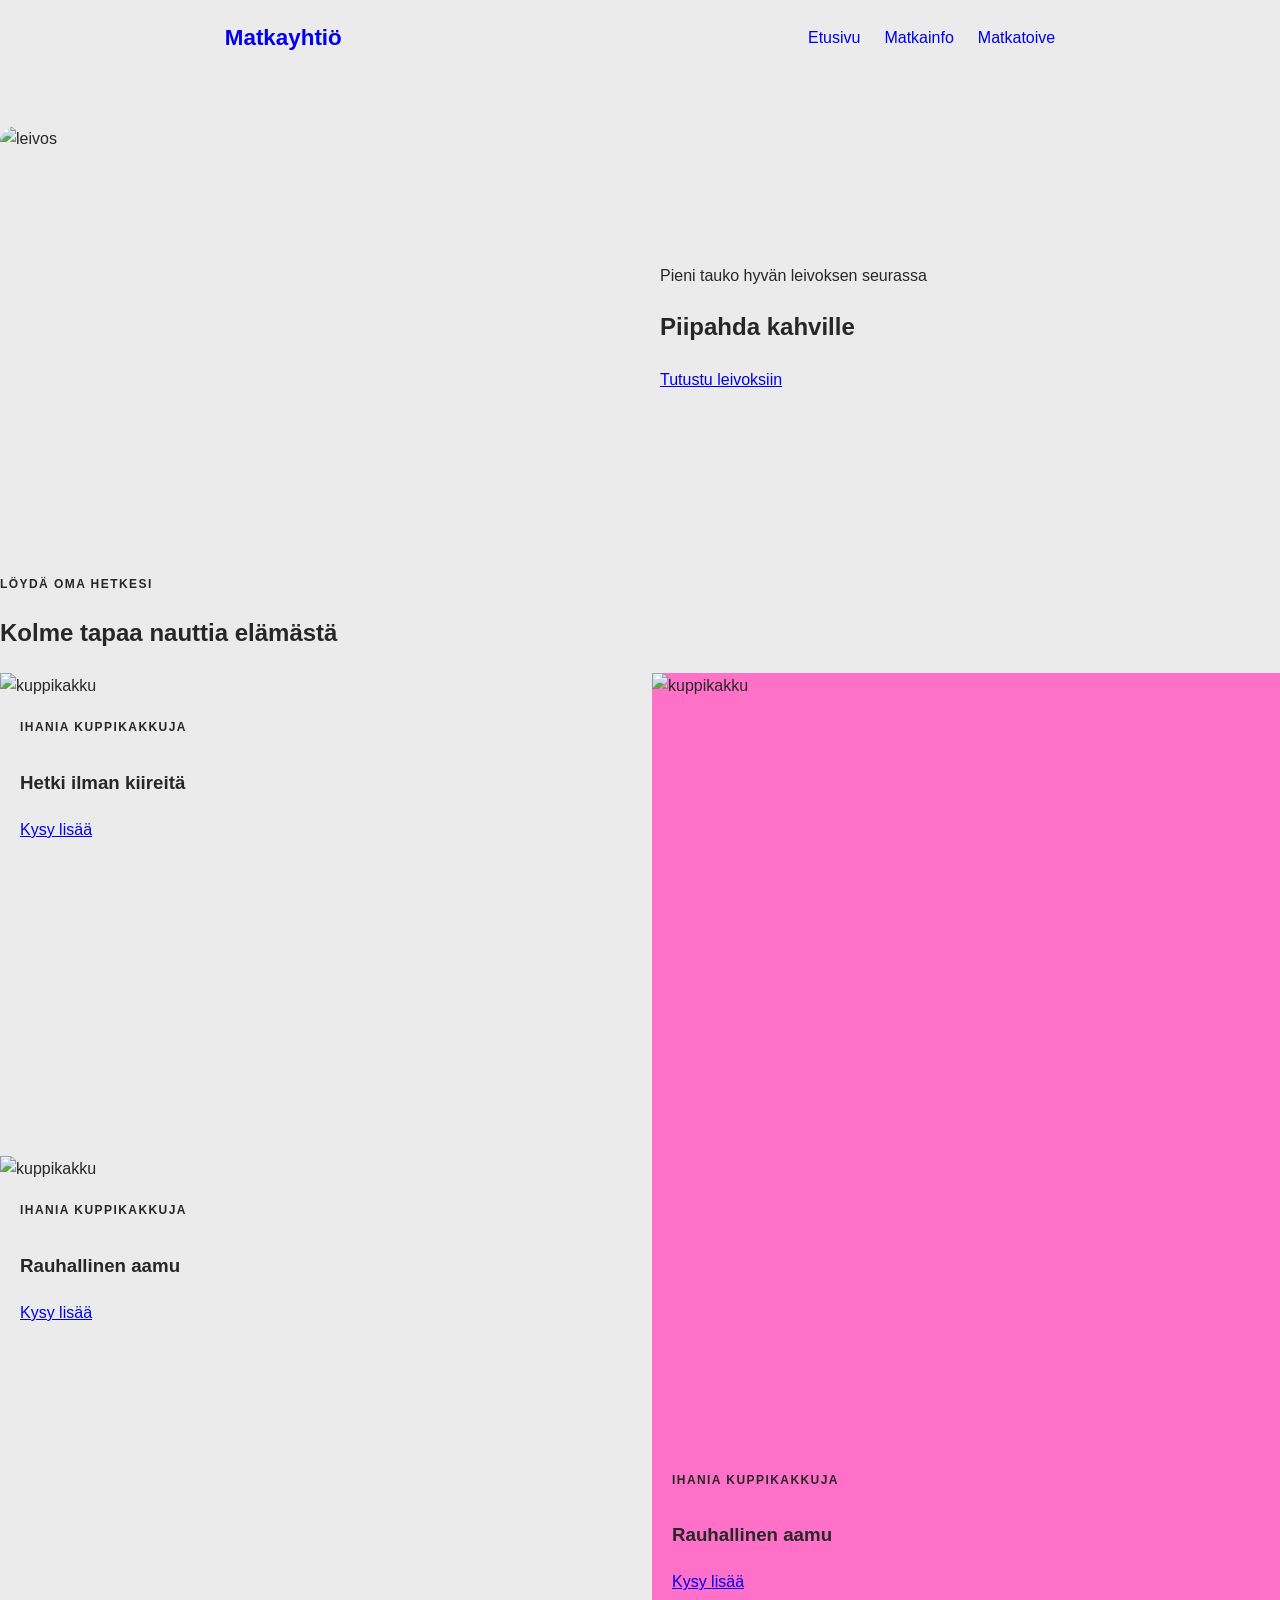
==== matkainfo.html @ 6f75fc86 "setting up things" ====
<!DOCTYPE html>
<html lang="fi">
<head>
    <meta charset="UTF-8">
    <meta name="viewport" content="width=device-width, initial-scale=1.0">
    <title>Matkainfo</title>
    <link rel="stylesheet" href="style.css">
</head>
<body>
    <header>
        <div class="rajaus header-content">
            <a href="index.html" class="logo">Matkayhtiö</a>
            <nav>
                <a href="index.html">Etusivu</a>
                <a href="matkainfo.html">Matkainfo</a>
                <a href="matkatoive.html">Matkatoive</a>
            </nav>
        </div>
    </header>
    <main>
        <!--teksti ja kuva gridillä-->
        <section class="esittely">
            <img class="kortti-kuva" src="images/blandinejoannic-cupcakes-5116009.webp" alt="leivos" width="1280" height="800">
            <div>
                <p>Pieni tauko hyvän leivoksen seurassa</p>
                <h1>Piipahda kahville</h1>
                <a href="#leivokset">Tutustu leivoksiin</a>
            </div>
        </section>
        <section id="leivokset">
            <p class="ylateksti">Löydä oma hetkesi</p>
            <h2>Kolme tapaa nauttia elämästä</h2>
            <!--grid-->
            <div class="kortit">
                <article class="kortti kortti-iso">
                    <img class="kortti-kuva" src="" alt="kuppikakku" width="1920">
                    <div class="kortti-teksti">
                        <p class="ylateksti">Ihania kuppikakkuja</p>
                        <h3>Rauhallinen aamu</h3>
                        <a class="korttilinkki" href="#yhteys">Kysy lisää</a>
                    </div>
                </article>
                <article class="kortti-yla">
                    <img class="kortti-kuva" src="" alt="kuppikakku" width="1920">
                    <div class="kortti-teksti">
                        <p class="ylateksti">Ihania kuppikakkuja</p>
                        <h3>Hetki ilman kiireitä</h3>
                        <a class="korttilinkki" href="#yhteys">Kysy lisää</a>
                    </div>
                </article>
                <article class="kortti-ala">
                    <img src="" alt="kuppikakku" width="1920">
                    <div class="kortti-teksti">
                        <p class="ylateksti">Ihania kuppikakkuja</p>
                        <h3>Rauhallinen aamu</h3>
                        <a class="korttilinkki" href="#yhteys">Kysy lisää</a>
                    </div>
                </article>
            </div>
        </section>
    </main>
    <footer>

    </footer>
</body>
</html>
---- style.css ----
/*perusasetukset*/

*{
    box-sizing: border-box;
}

/*muuttujien määrittely*/
:root{
    --tausta: rgb(235, 235, 235);
    --teksti: rgb(39, 39, 39);
    --pinkki: rgb(255, 113, 201);
}

html{
    scroll-padding-top: 24px;
}

body{
    margin: 0;
    min-height: 100vh;
    display: flex;
    flex-direction: column;
    font-family: Arial, Helvetica, sans-serif;
    line-height: 1.6;
    background-color: var(--tausta);
    color: var(--teksti);
}

main{
    flex: 1;
}

img{
    display: block;
    max-width: 100%;
}

/*header*/
.header{
    border-bottom: 1px solid lightpink;
}

.header-content{
    display: flex;
    flex-wrap: wrap;
    justify-content: space-between;
    align-items: center;
    gap: 16px;
    padding: 20px;
}

.logo{
    font-size: 1.4rem;
    font-weight: bold;
    text-decoration: none;
}

nav{
    display: flex;
    gap: 24px;
}

nav a{
    text-decoration: none;
}

.rajaus{
    width: min(1100px, calc(100% - 32%));
    margin-inline: auto;
}

/*esittely*/

.esittely{
    display: grid;
    grid-template-columns: 1fr 1fr;
    align-items: center;
    gap: 40px;
    padding-block: 50px;
}

.esittely img{
    width: 100%;
    height: auto;
    border-radius: 16px;
}

/*kolmen kuvan section*/

.ylateksti{
    text-transform: uppercase;
    letter-spacing: .12em;
    font-size: .75rem;
    font-weight: bold;
}

.kortit{
    display: grid;
    grid-template-columns: repeat(2, minmax(0, 1fr));
    grid-template-rows: 1fr 1fr;
    grid-template-areas: 
    "yla iso"
    "ala iso";
    gap: 24px;
}

.kortti{
    position: relative;
    display: flex;
    min-width: 0;
    overflow: hidden;
    background-color: var(--pinkki);
}

.kortti-iso{
    grid-area: iso;
    aspect-ratio: 4/6;
}

.kortti-yla{
    grid-area: yla;
}

.kortti-ala{
    grid-area: ala;
}

.kortti-kuva{
    object-fit: cover;
}

.kortti > .kortti-kuva{
    position: absolute;
    inset: 0;
    width: 100%;
    height: 100%;
}

.kortti-teksti{
    position: relative;
    width: 100%;
    display: flex;
    flex-direction: column;
    justify-content: flex-end;
    padding: 20px;
}

.kortti-teksti p{
    margin-top: 0;
}

.korttilinkki{

}

details{
    margin-bottom: 12px;
    border: 1px solid lime;
    background-color: aquamarine;
}

.accordion{
    margin: 40px;
}

/*virheilmoitus*/

.virhe{
    display: none;
    color: red;
    margin: 6px;
    font-size: 0.9rem;
}

input:user-invalid{
    border: 2px solid red;
}
input:user-invalid + .virhe{
    display: block;
}

@media (width <900px){
    .esittely{
        grid-template-columns: 1fr;
    }

    .kortit{
        grid-template-areas: 
        "iso iso"
        "yla ala";
        grid-template-rows: auto auto;
    }

    .kortti-iso{
        aspect-ratio: 3/2;
    }
    .kortti-yla, .kortti-ala {aspect-ratio: 4/3;}
}
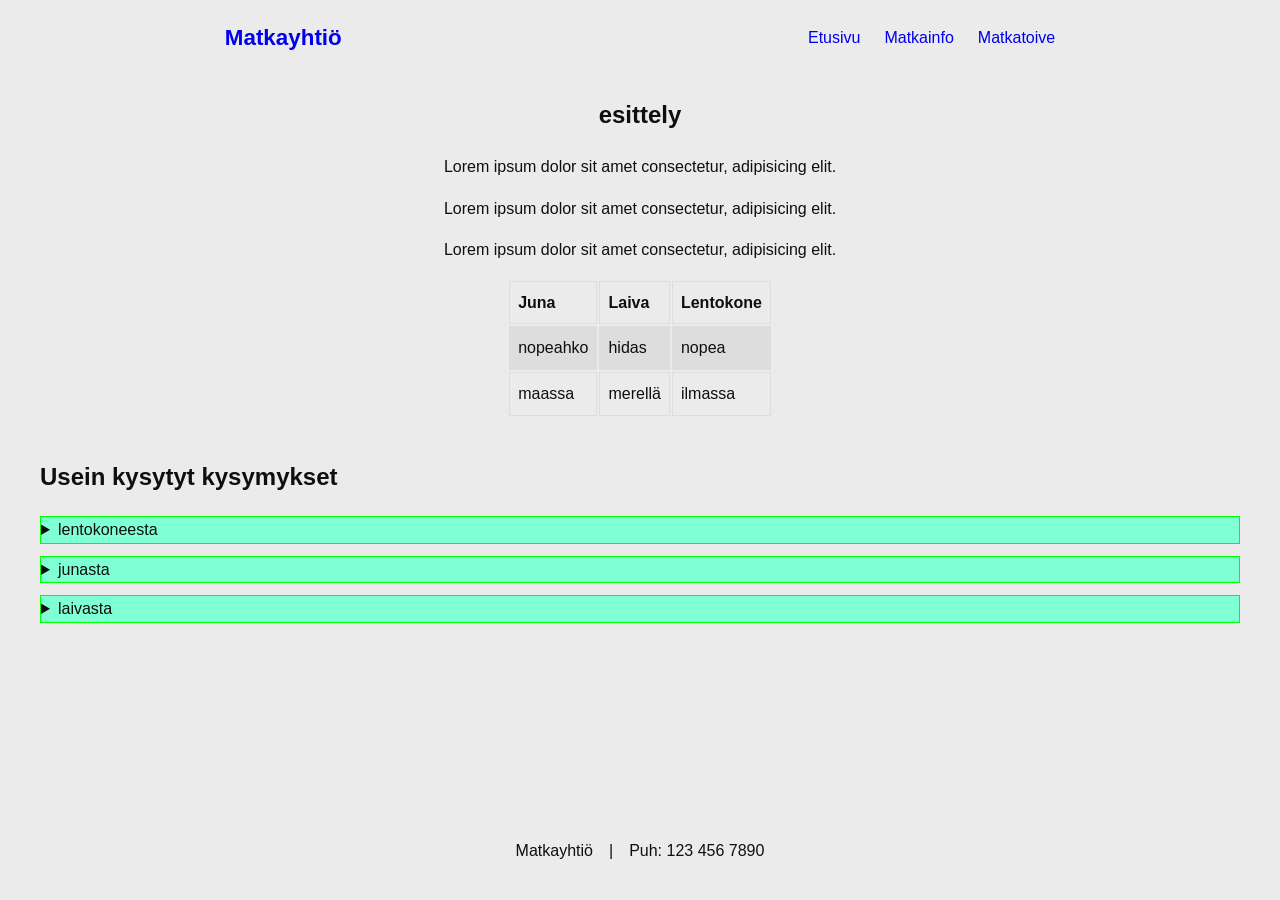
==== commit 7d97eb01: "leivokset poistettu" ====
--- a/matkainfo.html
+++ b/matkainfo.html
@@ -18,49 +18,58 @@
         </div>
     </header>
     <main>
-        <!--teksti ja kuva gridillä-->
-        <section class="esittely">
-            <img class="kortti-kuva" src="images/blandinejoannic-cupcakes-5116009.webp" alt="leivos" width="1280" height="800">
+        <section class="keskitetty">
             <div>
-                <p>Pieni tauko hyvän leivoksen seurassa</p>
-                <h1>Piipahda kahville</h1>
-                <a href="#leivokset">Tutustu leivoksiin</a>
+                <h1>esittely</h1>
+                <p>Lorem ipsum dolor sit amet consectetur, adipisicing elit.</p>
+                <p>Lorem ipsum dolor sit amet consectetur, adipisicing elit.</p>
+                <p>Lorem ipsum dolor sit amet consectetur, adipisicing elit.</p>
             </div>
         </section>
-        <section id="leivokset">
-            <p class="ylateksti">Löydä oma hetkesi</p>
-            <h2>Kolme tapaa nauttia elämästä</h2>
-            <!--grid-->
-            <div class="kortit">
-                <article class="kortti kortti-iso">
-                    <img class="kortti-kuva" src="" alt="kuppikakku" width="1920">
-                    <div class="kortti-teksti">
-                        <p class="ylateksti">Ihania kuppikakkuja</p>
-                        <h3>Rauhallinen aamu</h3>
-                        <a class="korttilinkki" href="#yhteys">Kysy lisää</a>
-                    </div>
-                </article>
-                <article class="kortti-yla">
-                    <img class="kortti-kuva" src="" alt="kuppikakku" width="1920">
-                    <div class="kortti-teksti">
-                        <p class="ylateksti">Ihania kuppikakkuja</p>
-                        <h3>Hetki ilman kiireitä</h3>
-                        <a class="korttilinkki" href="#yhteys">Kysy lisää</a>
-                    </div>
-                </article>
-                <article class="kortti-ala">
-                    <img src="" alt="kuppikakku" width="1920">
-                    <div class="kortti-teksti">
-                        <p class="ylateksti">Ihania kuppikakkuja</p>
-                        <h3>Rauhallinen aamu</h3>
-                        <a class="korttilinkki" href="#yhteys">Kysy lisää</a>
-                    </div>
-                </article>
-            </div>
+        <section class="keskitetty">
+            <table>
+                <tr>
+                    <th>Juna</th>
+                    <th>Laiva</th>
+                    <th>Lentokone</th>
+                </tr>
+                <tr>
+                    <td>nopeahko</td>
+                    <td>hidas</td>
+                    <td>nopea</td>
+                </tr>
+                <tr>
+                    <td>maassa</td>
+                    <td>merellä</td>
+                    <td>ilmassa</td>
+                </tr>
+            </table>
+        </section>
+        <section class="accordion">
+            <h2>Usein kysytyt kysymykset</h2>
+            <details>
+                <summary>lentokoneesta</summary>
+                <p>Lorem, ipsum dolor sit amet consectetur adipisicing elit. Reprehenderit, debitis iste?</p>
+                <p>Lorem, ipsum dolor sit amet consectetur adipisicing elit. Reprehenderit, debitis iste?</p>
+            </details>
+            <details>
+                <summary>junasta</summary>
+                <p>Lorem, ipsum dolor sit amet consectetur adipisicing elit. Reprehenderit, debitis iste?</p>
+                <p>Lorem, ipsum dolor sit amet consectetur adipisicing elit. Reprehenderit, debitis iste?</p>
+            </details>
+            <details>
+                <summary>laivasta</summary>
+                <p>Lorem, ipsum dolor sit amet consectetur adipisicing elit. Reprehenderit, debitis iste?</p>
+                <p>Lorem, ipsum dolor sit amet consectetur adipisicing elit. Reprehenderit, debitis iste?</p>
+            </details>
         </section>
     </main>
     <footer>
-
+        <div class="footer-content">
+            <p>Matkayhtiö</p>
+            <p>|</p>
+            <p>Puh: 123 456 7890</p>
+        </div>
     </footer>
 </body>
 </html>
--- a/style.css
+++ b/style.css
@@ -7,8 +7,8 @@
 /*muuttujien määrittely*/
 :root{
     --tausta: rgb(235, 235, 235);
-    --teksti: rgb(39, 39, 39);
-    --pinkki: rgb(255, 113, 201);
+    --teksti: rgb(15, 15, 15);
+    --sini: rgba(113, 250, 255, 0.5);
 }
 
 html{
@@ -37,7 +37,7 @@
 
 /*header*/
 .header{
-    border-bottom: 1px solid lightpink;
+    border-bottom: 1px solid lightblue;
 }
 
 .header-content{
@@ -109,7 +109,7 @@
     display: flex;
     min-width: 0;
     overflow: hidden;
-    background-color: var(--pinkki);
+    background-color: var(--sini);
 }
 
 .kortti-iso{
@@ -145,12 +145,13 @@
     padding: 20px;
 }
 
-.kortti-teksti p{
+.kortti-teksti p, .kortti-teksti h3{
     margin-top: 0;
+    background-color: var(--sini);
 }
 
 .korttilinkki{
-
+    text-decoration: solid;
 }
 
 details{
@@ -159,8 +160,39 @@
     background-color: aquamarine;
 }
 
+.footer-content{
+    display: flex;
+    flex-wrap: wrap;
+    justify-content: center;
+    align-items: center;
+    gap: 16px;
+    padding: 20px;
+}
+
 .accordion{
     margin: 40px;
+}
+
+.keskitetty{
+    display: flex;
+    flex-wrap: wrap;
+    text-align: center;
+    justify-content: center;
+    align-items: center;
+}
+
+td, th {
+  border: 1px solid #dddddd;
+  text-align: left;
+  padding: 8px;
+}
+
+tr:nth-child(even) {
+  background-color: #dddddd;
+}
+
+.nappi{
+    margin-left: 50%;
 }
 
 /*virheilmoitus*/
